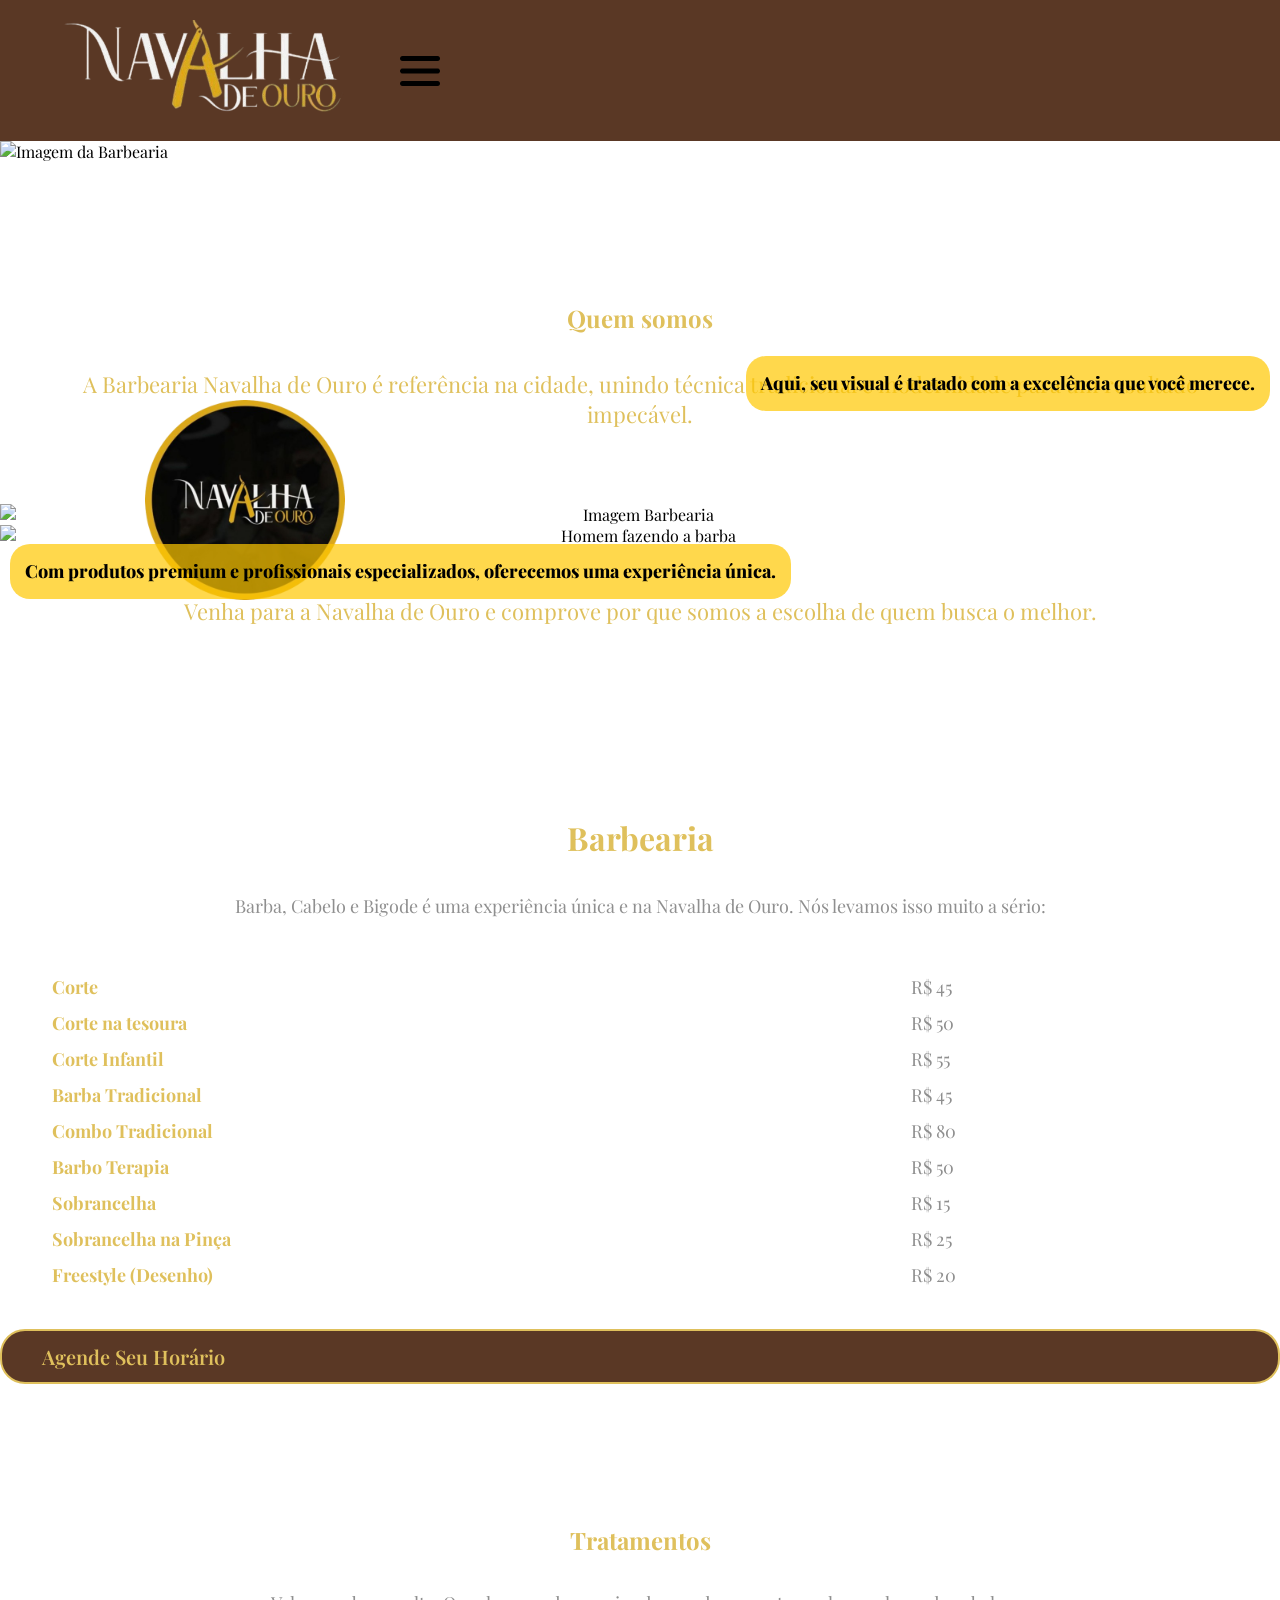
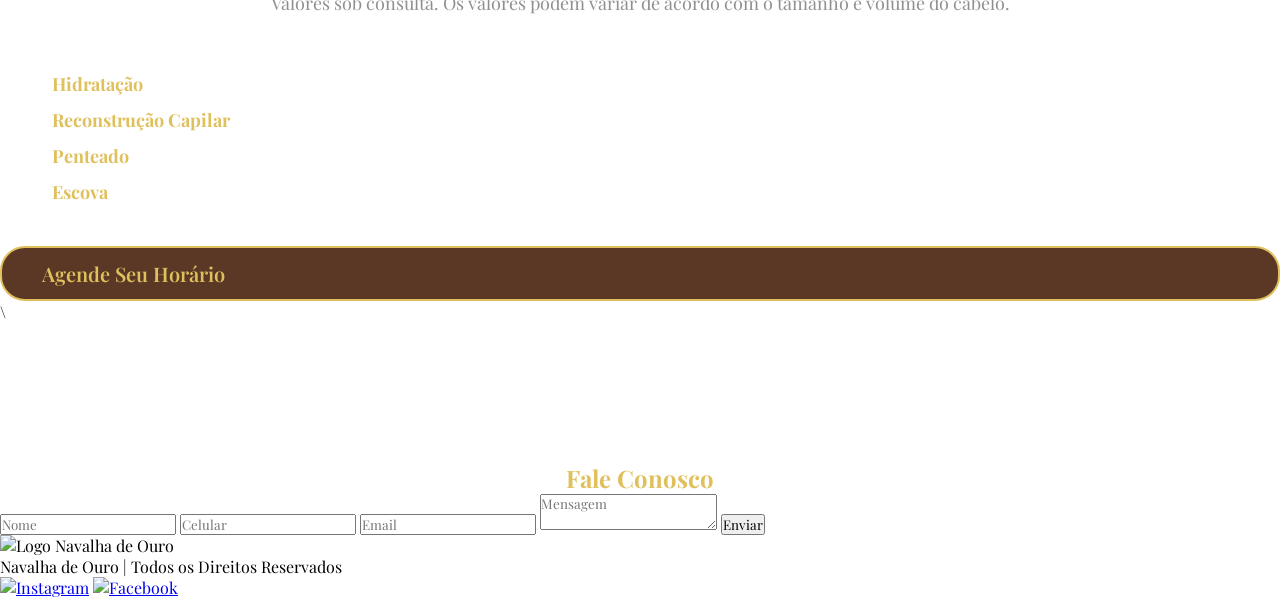
==== barbearia.html @ d436a70b "falta o footer" ====
<!DOCTYPE html>
<html lang="pt-br">

<head>
    <meta charset="UTF-8">
    <meta name="viewport" content="width=device-width, initial-scale=1.0">
    <title>Navalha de Ouro</title>
    <link rel="stylesheet" href="estilo.css">
    <link rel="preconnect" href="https://fonts.googleapis.com">
    <link rel="preconnect" href="https://fonts.gstatic.com" crossorigin>
    <link
        href="https://fonts.googleapis.com/css2?family=Playfair+Display:ital,wght@0,400;0,500;0,600;0,700;0,800;0,900;1,400;1,500;1,600;1,700;1,800;1,900&display=swap"
        rel="stylesheet">
</head>

<body>

    <header class="navbar">

        <div id="Inicio">
            <img src="imagens/logo.png" alt="Logo Navalha de Ouro" class="logo">
        </div>

        <nav>

            <img src="imagens/menu.png" class="hamburger-icon" alt="Menu">
            <ul class="menu">
                <a href="#Inicio">Início</a>
                <a href="#Sobre">Sobre</a>
                <a href="#Barbearia">Barbearia</a>
                <a href="#Contato">Contato</a>
            </ul>

        </nav>

    </header>

    <section id="Sobre">

        <div>
            <img src="https://png.pngtree.com/thumb_back/fh260/background/20230612/pngtree-some-pictures-of-an-antique-barber-shop-image_2906288.jpg"
                alt="Imagem da Barbearia" class="img-topo">
        </div>

        <div>
            <img src="imagens/Logo-bola.png" alt="Logo Circular" class="logo-bola">
        </div>

        <h1>Quem somos</h1>
        <p class="resumo-inicio">
            A Barbearia Navalha de Ouro é referência na cidade, unindo técnica tradicional e modernidade para um
            resultado
            impecável.
        </p>

    </section>

    <section>
        <div class="imagem-produto">
            <img src="https://png.pngtree.com/thumb_back/fh260/background/20250112/pngtree-modern-barbershop-interior-with-empty-black-chairs-wooden-walls-and-mirrors-image_16867937.jpg"
                alt="Imagem Barbearia">
            <div class="texto-imagem caixa1">
                Com produtos premium e profissionais especializados,
                oferecemos uma experiência única.
            </div>
        </div>

        <div class="imagem-produto">
            <img src="https://st2.depositphotos.com/3917667/11681/i/450/depositphotos_116811984-stock-photo-hipster-client-visiting-barber-shop.jpg"
                alt="Homem fazendo a barba">
            <div class="texto-imagem caixa2">
                Aqui, seu visual é tratado com a excelência que você merece.
            </div>
        </div>
    </section>

    <p class="resumo-final">
        Venha para a Navalha de Ouro e comprove por que somos a escolha de quem busca o melhor.
    </p>


    <h1>Barbearia</h1>
    <p class="mercado">
        Barba, Cabelo e Bigode é uma experiência única e na Navalha de Ouro. Nós levamos isso muito a sério:
    </p>

    <div id="#Barbearia">

        <table>
            <tr>
                <td class="corte">Corte</td>
                <td class="numero">R$ 45</td>
            </tr>
            <tr>
                <td class="corte">Corte na tesoura</td>
                <td class="numero">R$ 50</td>
            </tr>
            <tr>
                <td class="corte">Corte Infantil</td>
                <td class="numero">R$ 55</td>
            </tr>
            <tr>
                <td class="corte">Barba Tradicional</td>
                <td class="numero">R$ 45</td>
            </tr>
            <tr>
                <td class="corte">Combo Tradicional</td>
                <td class="numero">R$ 80</td>
            </tr>
            <tr>
                <td class="corte">Barbo Terapia</td>
                <td class="numero">R$ 50</td>
            </tr>
            <tr>
                <td class="corte">Sobrancelha</td>
                <td class="numero">R$ 15</td>
            </tr>
            <tr>
                <td class="corte">Sobrancelha na Pinça</td>
                <td class="numero">R$ 25</td>
            </tr>
            <tr>
                <td class="corte">Freestyle (Desenho)</td>
                <td class="numero">R$ 20</td>
            </tr>
        </table>

    </div>

    <a href="#" class="botao">Agende Seu Horário</a>

    </section>

    <section>

        <h1>Tratamentos</h1>
        <p class="mercado">
            Valores sob consulta. Os valores podem variar de acordo com o tamanho e volume do cabelo.
        </p>

        <table>
            <tr>
                <td class="corte">Hidratação</td>
            </tr>
            <tr>
                <td class="corte">Reconstrução Capilar</td>
            </tr>
            <tr>
                <td class="corte">Penteado</td>
            </tr>
            <tr>
                <td class="corte">Escova</td>
            </tr>
        </table>

        <a href="#" class="botao">Agende Seu Horário</a>

    </section>

    <section id="Contato">\

        <h1>Fale Conosco</h1>
        <form>
            <input type="text" placeholder="Nome">
            <input type="text" placeholder="Celular">
            <input type="email" placeholder="Email">
            <textarea placeholder="Mensagem"></textarea>
            <button type="submit">Enviar</button>
        </form>

    </section>

    <footer>

        <div class="footer-grid">

            <div class="footer-logo">
                <img src="LINK-DA-LOGO-AQUI" alt="Logo Navalha de Ouro">
            </div>

            <p>Navalha de Ouro | Todos os Direitos Reservados</p>

            <div class="redes">
                <a href="#"><img src="LINK-ICON-INSTAGRAM" alt="Instagram"></a>
                <a href="#"><img src="LINK-ICON-FACEBOOK" alt="Facebook"></a>
            </div>

        </div>

    </footer>

</body>

</html>
---- estilo.css ----
* {
    margin: 0;
    padding: 0;
    box-sizing: border-box;
    font-family: "Playfair Display", serif;
}

body {
    background: #ffffff;
    overflow-x: hidden;
}

.navbar {
    display: flex;
    align-items: center;
    padding: 20px;
    font-size: larger;
    background: #5A3825;
}

.logo {
    width: 350px;
    height: auto;
    margin-left: 10px;
}

.hamburger-icon {
    display: block;
    margin-left: 20px;
    width: 40px;
    height: auto;
    cursor: pointer;
}

.menu {
    display: none;
}

.menu a {
    text-decoration: none;
    color: #000000;
    font-size: 20px;
    font-weight: 650;
    transition: 0.3s;
}

.menu a:hover {
    transform: translateY(-5px);
}

.img-topo {
    width: 500px;
    height: 350px;
    object-fit: cover;
}

.logo-bola {
    width: 200px;
    height: 200px;
    position: absolute;
    top: 400px;
    margin-left: 145px;
}

h1 {
    color: #DFC05C;
    text-align: center;
    margin-top: 140px;
}

.resumo-inicio {
    margin-bottom: 40px;
    color: #DFC05C;
    text-align: center;
    padding: 35px 40px;
    font-size: 22px;
}

.mercado {
    color: #8F8F8F;
    text-align: center;
    padding: 35px 35px;
    font-size: 18px;
}

.imagem-produto {
    position: relative;
    width: 100%;
    max-width: 100%;
    text-align: center;
}

.imagem-produto img {
    width: 100%;
    height: auto;
    display: block;
    object-fit: cover;
}

.texto-imagem {
    position: absolute;
    color: #000;
    background: #ffc800b3;
    font-size: 18px;
    font-weight: 800;
    padding: 15px;
    border-radius: 20px;
    max-width: 75%;
    line-height: 1.4;
}

.caixa1 {
    top: 40px;
    left: 10px;
}

.caixa2 {
    bottom: 135px;
    right: 10px;
}

.resumo-final {

    color: #DFC05C;
    text-align: center;
    padding: 50px 80px;
    font-size: 22px;
}

table {
    width: 100%;
    padding: 15px 20px;
}

.corte {
    padding: 5px 30px;
    font-size: 18px;
    font-weight: 700;
    color: #DFC05C;
}

.numero {
    padding: 5px 30px;
    font-size: 18px;
    font-weight: 400;
    color: #8F8F8F;
}


.botao {
    display: flex;
    justify-self: center;
    margin-top: 20px;
    background-color: #5A3825;
    /* Marrom */
    color: #DFC05C;
    /* Dourado */
    border: 2px solid #DFC05C;
    /* Borda dourada */
    border-radius: 25px;
    /* Bordas arredondadas */
    padding: 12px 40px;
    /* Espaçamento interno */
    text-decoration: none;
    font-size: 20px;
    font-weight: 600;
    transition: 0.3s;
    text-align: center;
}

/* Efeito hover */
.botao:hover {
    background-color: #DFC05C;
    /* Fundo dourado */
    color: #5A3825;
    /* Texto marrom */
    transform: scale(1.05);
    /* Leve aumento */
    box-shadow: 0 0 10px rgba(212, 175, 55, 0.6);
}
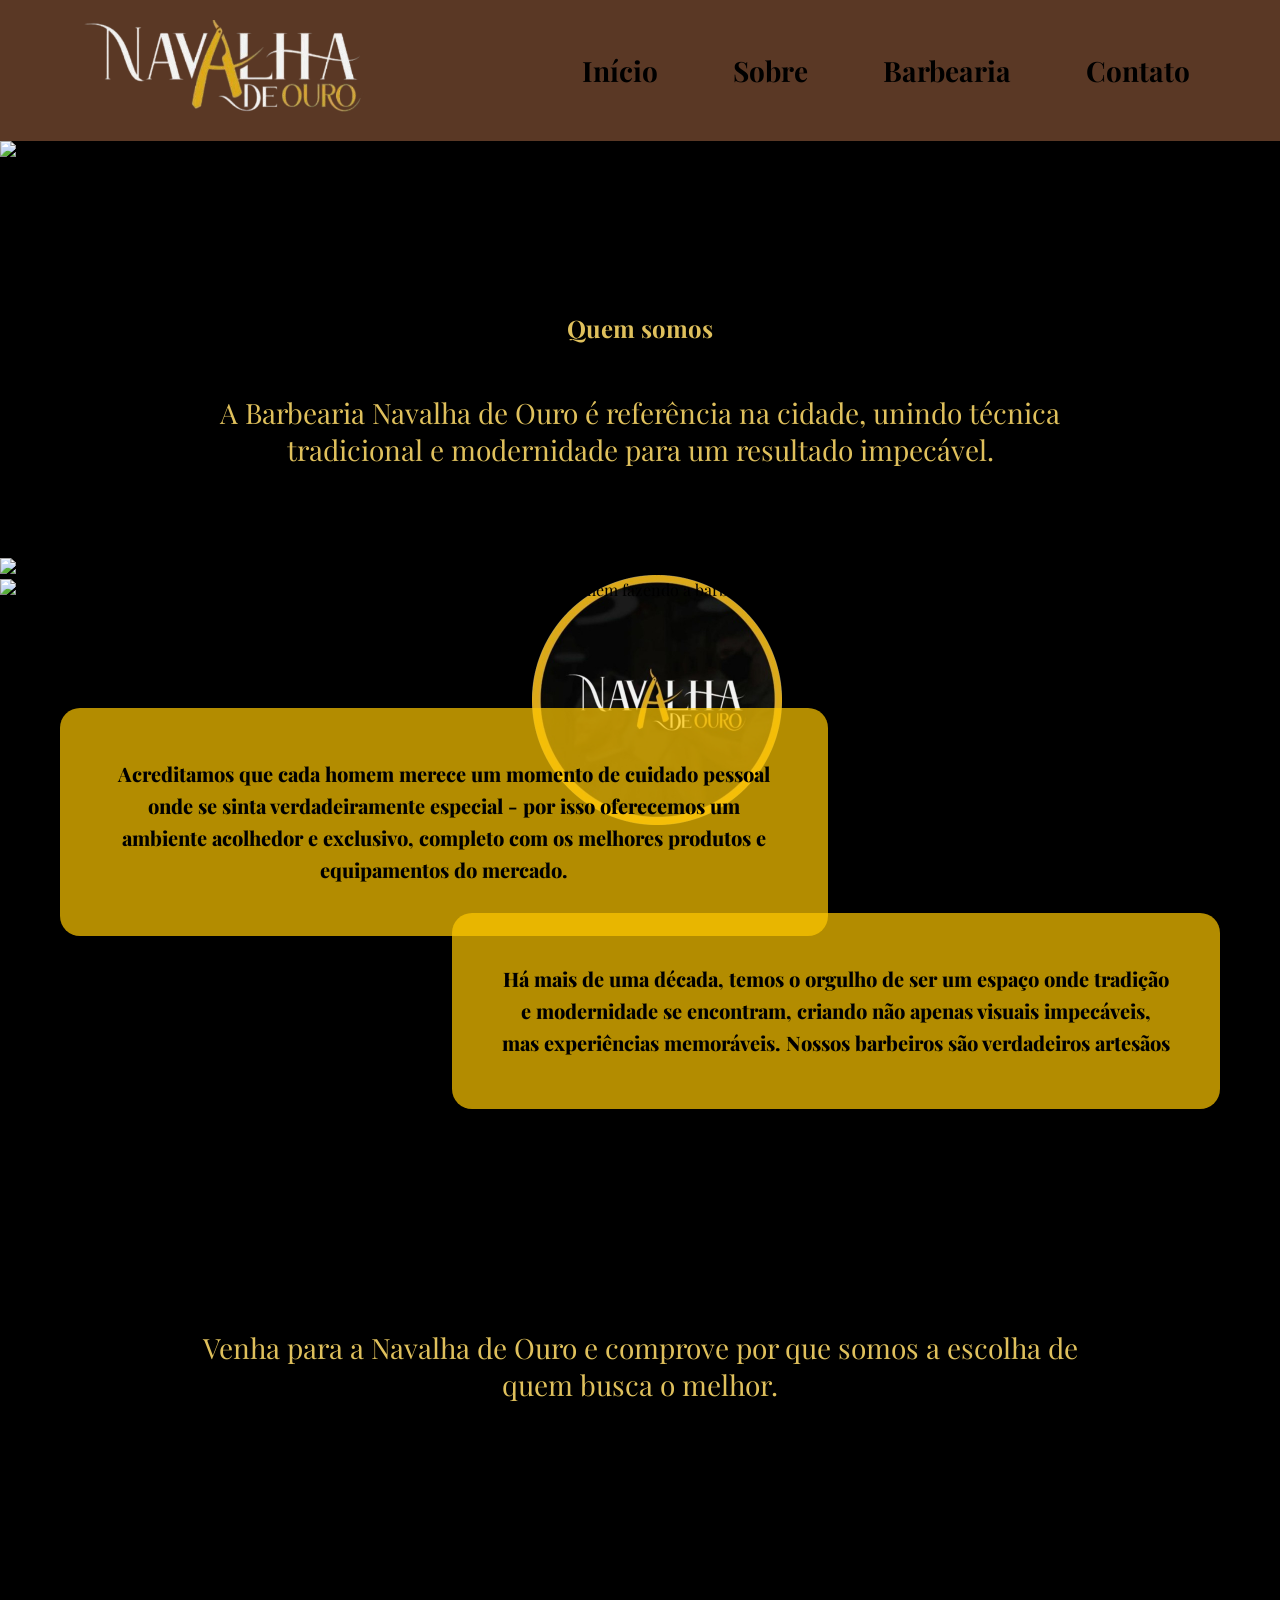
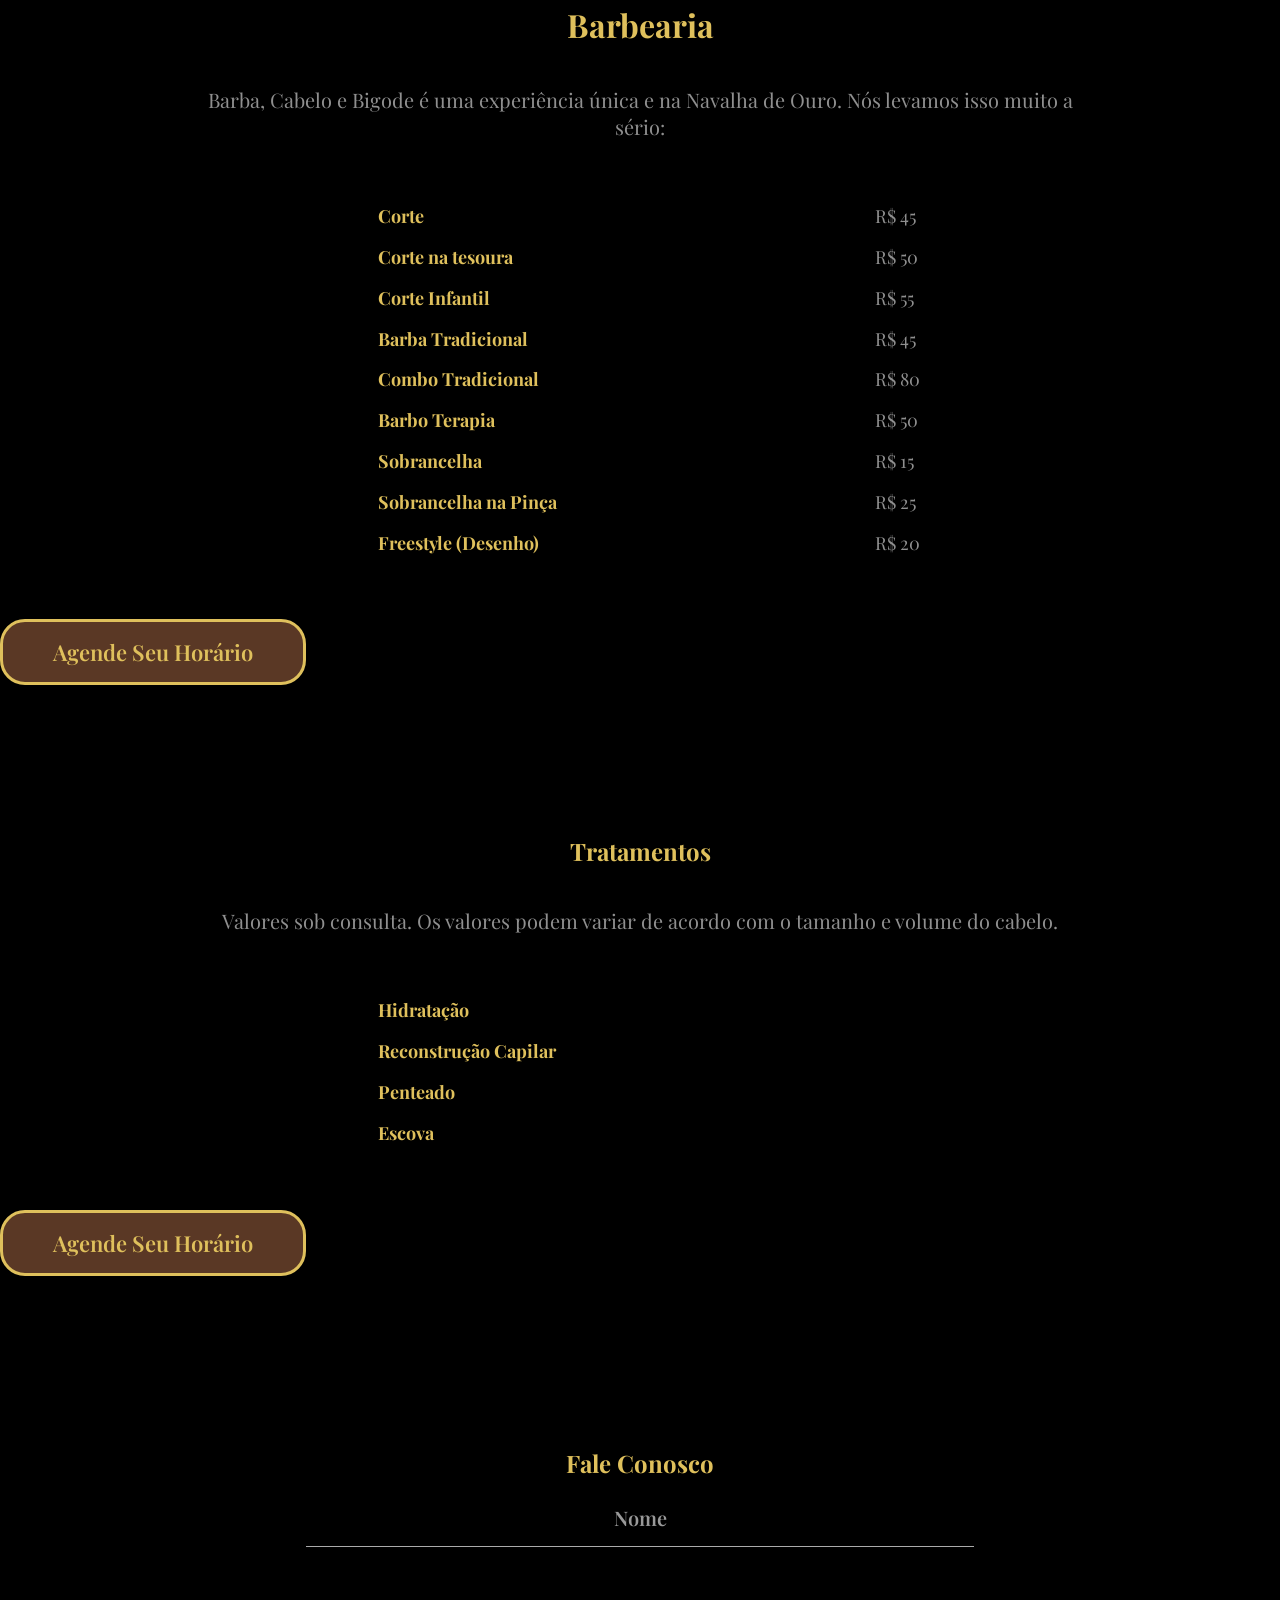
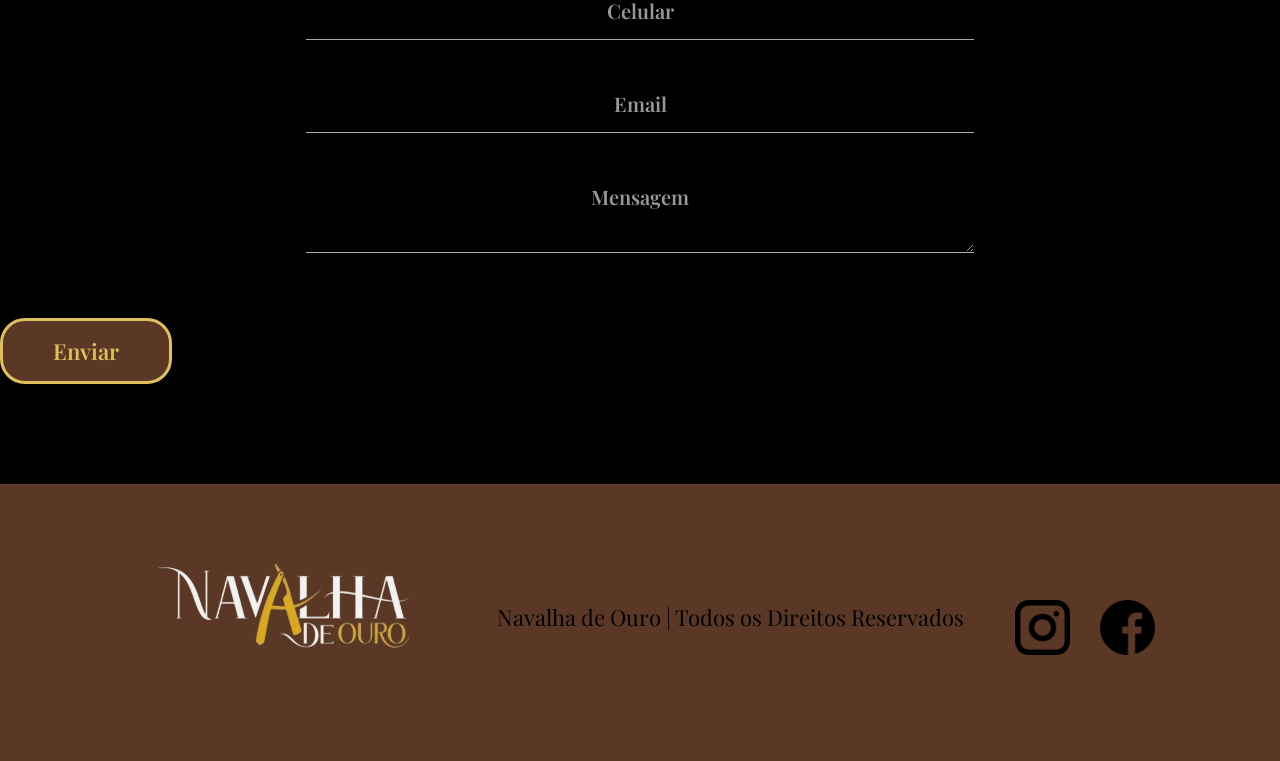
==== commit db89a70d: "finalizado" ====
--- a/barbearia.html
+++ b/barbearia.html
@@ -6,6 +6,7 @@
     <meta name="viewport" content="width=device-width, initial-scale=1.0">
     <title>Navalha de Ouro</title>
     <link rel="stylesheet" href="estilo.css">
+    <link rel="stylesheet" href="media.css">
     <link rel="preconnect" href="https://fonts.googleapis.com">
     <link rel="preconnect" href="https://fonts.gstatic.com" crossorigin>
     <link
@@ -15,7 +16,7 @@
 
 <body>
 
-    <header class="navbar">
+    <header>
 
         <div id="Inicio">
             <img src="imagens/logo.png" alt="Logo Navalha de Ouro" class="logo">
@@ -27,7 +28,7 @@
             <ul class="menu">
                 <a href="#Inicio">Início</a>
                 <a href="#Sobre">Sobre</a>
-                <a href="#Barbearia">Barbearia</a>
+                <a href="#Loja">Barbearia</a>
                 <a href="#Contato">Contato</a>
             </ul>
 
@@ -35,7 +36,7 @@
 
     </header>
 
-    <section id="Sobre">
+    <section>
 
         <div>
             <img src="https://png.pngtree.com/thumb_back/fh260/background/20230612/pngtree-some-pictures-of-an-antique-barber-shop-image_2906288.jpg"
@@ -46,7 +47,7 @@
             <img src="imagens/Logo-bola.png" alt="Logo Circular" class="logo-bola">
         </div>
 
-        <h1>Quem somos</h1>
+        <h1 id="Sobre">Quem somos</h1>
         <p class="resumo-inicio">
             A Barbearia Navalha de Ouro é referência na cidade, unindo técnica tradicional e modernidade para um
             resultado
@@ -56,20 +57,23 @@
     </section>
 
     <section>
-        <div class="imagem-produto">
+        <div class="imagem-produto1">
             <img src="https://png.pngtree.com/thumb_back/fh260/background/20250112/pngtree-modern-barbershop-interior-with-empty-black-chairs-wooden-walls-and-mirrors-image_16867937.jpg"
                 alt="Imagem Barbearia">
             <div class="texto-imagem caixa1">
-                Com produtos premium e profissionais especializados,
-                oferecemos uma experiência única.
+                Acreditamos que cada homem merece um momento de cuidado pessoal onde se sinta verdadeiramente especial -
+                por isso oferecemos um ambiente acolhedor e exclusivo, completo com os melhores produtos e equipamentos
+                do mercado.
             </div>
         </div>
 
-        <div class="imagem-produto">
+        <div class="imagem-produto2">
             <img src="https://st2.depositphotos.com/3917667/11681/i/450/depositphotos_116811984-stock-photo-hipster-client-visiting-barber-shop.jpg"
                 alt="Homem fazendo a barba">
             <div class="texto-imagem caixa2">
-                Aqui, seu visual é tratado com a excelência que você merece.
+                Há mais de uma década, temos o orgulho de ser um espaço onde tradição e modernidade se encontram,
+                criando não apenas visuais impecáveis, mas experiências memoráveis. Nossos barbeiros são verdadeiros
+                artesãos
             </div>
         </div>
     </section>
@@ -79,12 +83,12 @@
     </p>
 
 
-    <h1>Barbearia</h1>
+    <h1 id="Loja">Barbearia</h1>
     <p class="mercado">
         Barba, Cabelo e Bigode é uma experiência única e na Navalha de Ouro. Nós levamos isso muito a sério:
     </p>
 
-    <div id="#Barbearia">
+    <div>
 
         <table>
             <tr>
@@ -127,7 +131,7 @@
 
     </div>
 
-    <a href="#" class="botao">Agende Seu Horário</a>
+    <button type="submit">Agende Seu Horário</button>
 
     </section>
 
@@ -153,7 +157,7 @@
             </tr>
         </table>
 
-        <a href="#" class="botao">Agende Seu Horário</a>
+        <button type="submit">Agende Seu Horário</button>
 
     </section>
 
@@ -165,26 +169,23 @@
             <input type="text" placeholder="Celular">
             <input type="email" placeholder="Email">
             <textarea placeholder="Mensagem"></textarea>
-            <button type="submit">Enviar</button>
         </form>
+
+        <button type="submit">Enviar</button>
 
     </section>
 
     <footer>
 
-        <div class="footer-grid">
+        <div class="footer-logo">
+            <img src="imagens/logo.png" alt="Logo Navalha de Ouro">
+        </div>
 
-            <div class="footer-logo">
-                <img src="LINK-DA-LOGO-AQUI" alt="Logo Navalha de Ouro">
-            </div>
+        <p>Navalha de Ouro | Todos os Direitos Reservados</p>
 
-            <p>Navalha de Ouro | Todos os Direitos Reservados</p>
-
-            <div class="redes">
-                <a href="#"><img src="LINK-ICON-INSTAGRAM" alt="Instagram"></a>
-                <a href="#"><img src="LINK-ICON-FACEBOOK" alt="Facebook"></a>
-            </div>
-
+        <div class="redes">
+            <a href="#"><img src="imagens/instagram.png" alt="Instagram"></a>
+            <a href="#"><img src="imagens/facebook.png" alt="Facebook"></a>
         </div>
 
     </footer>
--- a/estilo.css
+++ b/estilo.css
@@ -6,11 +6,11 @@
 }
 
 body {
-    background: #ffffff;
+    background: #000000;
     overflow-x: hidden;
 }
 
-.navbar {
+header {
     display: flex;
     align-items: center;
     padding: 20px;
@@ -22,6 +22,7 @@
     width: 350px;
     height: auto;
     margin-left: 10px;
+    cursor: pointer;
 }
 
 .hamburger-icon {
@@ -65,7 +66,7 @@
 h1 {
     color: #DFC05C;
     text-align: center;
-    margin-top: 140px;
+    margin-top: 150px;
 }
 
 .resumo-inicio {
@@ -76,25 +77,32 @@
     font-size: 22px;
 }
 
-.mercado {
-    color: #8F8F8F;
-    text-align: center;
-    padding: 35px 35px;
-    font-size: 18px;
-}
-
-.imagem-produto {
+.imagem-produto1 {
     position: relative;
     width: 100%;
-    max-width: 100%;
-    text-align: center;
-}
-
-.imagem-produto img {
+    text-align: center;
+}
+
+.imagem-produto1 img {
+    width: 100%;
+    height: 350px;
+    display: block;
+    object-fit: cover;
+    border-radius: 0;
+}
+
+.imagem-produto2 {
+    position: relative;
+    width: 100%;
+    text-align: center;
+}
+
+.imagem-produto2 img {
     width: 100%;
     height: auto;
     display: block;
     object-fit: cover;
+    border-radius: 0;
 }
 
 .texto-imagem {
@@ -109,13 +117,14 @@
     line-height: 1.4;
 }
 
+
 .caixa1 {
-    top: 40px;
+    top: 35px;
     left: 10px;
 }
 
 .caixa2 {
-    bottom: 135px;
+    bottom: 35px;
     right: 10px;
 }
 
@@ -127,6 +136,13 @@
     font-size: 22px;
 }
 
+.mercado {
+    color: #8F8F8F;
+    text-align: center;
+    padding: 35px 35px;
+    font-size: 18px;
+}
+
 table {
     width: 100%;
     padding: 15px 20px;
@@ -147,34 +163,91 @@
 }
 
 
-.botao {
+button {
     display: flex;
     justify-self: center;
-    margin-top: 20px;
+    margin-top: 40px;
     background-color: #5A3825;
-    /* Marrom */
-    color: #DFC05C;
-    /* Dourado */
-    border: 2px solid #DFC05C;
-    /* Borda dourada */
+    color: #DFC05C;
+    border: 3px solid #DFC05C;
     border-radius: 25px;
-    /* Bordas arredondadas */
     padding: 12px 40px;
-    /* Espaçamento interno */
     text-decoration: none;
     font-size: 20px;
     font-weight: 600;
     transition: 0.3s;
     text-align: center;
-}
-
-/* Efeito hover */
-.botao:hover {
+    cursor: pointer;
+}
+
+button:hover {
     background-color: #DFC05C;
-    /* Fundo dourado */
     color: #5A3825;
-    /* Texto marrom */
-    transform: scale(1.05);
-    /* Leve aumento */
-    box-shadow: 0 0 10px rgba(212, 175, 55, 0.6);
+}
+
+form {
+    display: flex;
+    flex-direction: column;
+    width: 100%;
+    text-align: center;
+}
+
+input,
+textarea {
+    background: none;
+    border: none;
+    border-bottom: 1px solid #aaa;
+    color: #ffffff;
+    padding: 15px 0;
+    font-size: 20px;
+    outline: none;
+    margin-bottom: 25px;
+    margin-top: 10px;
+    margin-left: 50px;
+    margin-right: 50px;
+    text-align: center;
+}
+
+::placeholder {
+    color: #999;
+    text-align: center;
+    font-weight: 600;
+}
+
+footer {
+    background-color: #5a3825;
+    text-align: center;
+    margin-top: 100px;
+    padding: 40px 0;
+    display: flex;
+    flex-direction: column;
+    align-items: center;
+    justify-content: center;
+}
+
+.footer-logo img {
+    width: 250px;
+    margin-bottom: 25px;
+}
+
+footer p {
+    color: #000000;
+    font-size: 18px;
+    margin: 10px 0 20px 0;
+}
+
+.redes {
+    margin-top: 15px;
+    display: flex;
+    gap: 30px;
+}
+
+.redes img {
+    width: 45px;
+    height: 45px;
+    transition: transform 0.3s ease;
+}
+
+.redes img:hover {
+    transform: scale(1.1);
 }
--- a/media.css
+++ b/media.css
@@ -0,0 +1,246 @@
+@media (min-width: 768px) and (max-width: 991px) {
+
+    header {
+        justify-content: space-between;
+        padding: 20px 10px;
+    }
+
+    .hamburger-icon {
+        display: none;
+    }
+
+    .menu {
+        display: flex;
+        margin-left: 5px;
+        align-items: center;
+    }
+
+    .menu a {
+        color: #000000;
+        font-size: 28px;
+        font-weight: 700;
+        margin-right: 50px;
+    }
+
+    .menu a:hover {
+        color: #DFC05C;
+        transition: 0.3s;
+    }
+
+    .img-topo {
+        width: 100%;
+        height: 400px;
+    }
+
+    .logo-bola {
+        width: 230px;
+        height: 230px;
+        top: 430px;
+        left: 40%;
+        transform: translateX(-70%);
+    }
+
+    h1 {
+        font-size: 36px;
+    }
+
+    .resumo-inicio,
+    .resumo-final {
+        font-size: 24px;
+        padding: 40px 100px;
+    }
+
+    .imagem-produto img {
+        height: 500px;
+    }
+
+    .texto-imagem {
+        font-size: 20px;
+        max-width: 60%;
+    }
+
+    .mercado {
+        font-size: 20px;
+        padding: 40px 80px;
+    }
+
+    table {
+        width: 60%;
+        margin: 0 auto;
+        font-size: 20px;
+        line-height: 1.6;
+    }
+
+    .corte {
+        padding: 5px 100px;
+
+    }
+
+
+    form {
+        margin: 0 auto;
+        width: 80%;
+    }
+
+    input,
+    textarea {
+        margin-left: 0;
+        margin-right: 0;
+        width: 100%;
+        max-width: 600px;
+        margin: 15px auto;
+    }
+
+    footer {
+        padding: 60px 0;
+    }
+
+    .footer-logo img {
+        width: 300px;
+    }
+}
+
+@media (min-width: 992px) {
+
+    header {
+        justify-content: space-between;
+        padding: 20px 40px;
+    }
+
+    .hamburger-icon {
+        display: none;
+    }
+
+    .menu {
+        display: flex;
+        gap: 25px;
+        align-items: center;
+    }
+
+    .menu a {
+        color: #000000;
+        font-size: 28px;
+        font-weight: 700;
+        margin-right: 50px;
+    }
+
+    .menu a:hover {
+        color: #DFC05C;
+        transition: 0.3s;
+    }
+
+    .img-topo {
+        width: 100%;
+        height: 550px;
+    }
+
+    .logo-bola {
+        width: 250px;
+        height: 250px;
+        top: 575px;
+        left: 40%;
+        transform: translateX(-50%);
+    }
+
+    .imagem-produto1 {
+        position: relative;
+        width: 100%;
+        text-align: center;
+    }
+
+    .imagem-produto1 img {
+        width: 100%;
+        height: auto;
+        display: block;
+        object-fit: cover;
+    }
+
+    .imagem-produto2 {
+        position: relative;
+        width: 100%;
+        text-align: center;
+    }
+
+    .imagem-produto2 img {
+        width: 100%;
+        height: 700px;
+        display: block;
+        object-fit: cover;
+    }
+
+    .texto-imagem {
+        position: absolute;
+        color: #000;
+        background: #ffc800b3;
+        font-size: 20px;
+        font-weight: 800;
+        border-radius: 20px;
+        max-width: 60%;
+        line-height: 2rem;
+    }
+
+
+    .caixa1 {
+        padding: 50px;
+        top: 150px;
+        left: 60px;
+    }
+
+    .caixa2 {
+        padding: 50px;
+        bottom: 170px;
+        right: 60px;
+    }
+
+    .resumo-inicio,
+    .resumo-final {
+        font-size: 28px;
+        padding: 50px 200px;
+    }
+
+    .mercado {
+        font-size: 20px;
+        padding: 40px 200px;
+    }
+
+    table {
+        width: 60%;
+        margin: 0 auto;
+        font-size: 20px;
+        line-height: 1.6;
+    }
+
+    .corte {
+        padding: 5px 100px;
+
+    }
+
+    button {
+        font-size: 22px;
+        padding: 15px 50px;
+    }
+
+    form {
+        margin: 0 auto;
+        width: 60%;
+    }
+
+    footer {
+        flex-direction: row;
+        justify-content: space-around;
+        padding: 80px 100px;
+    }
+
+    .footer-logo img {
+        width: 320px;
+    }
+
+    footer p {
+        font-size: 22px;
+    }
+
+    .redes img {
+        width: 55px;
+        height: 55px;
+    }
+}
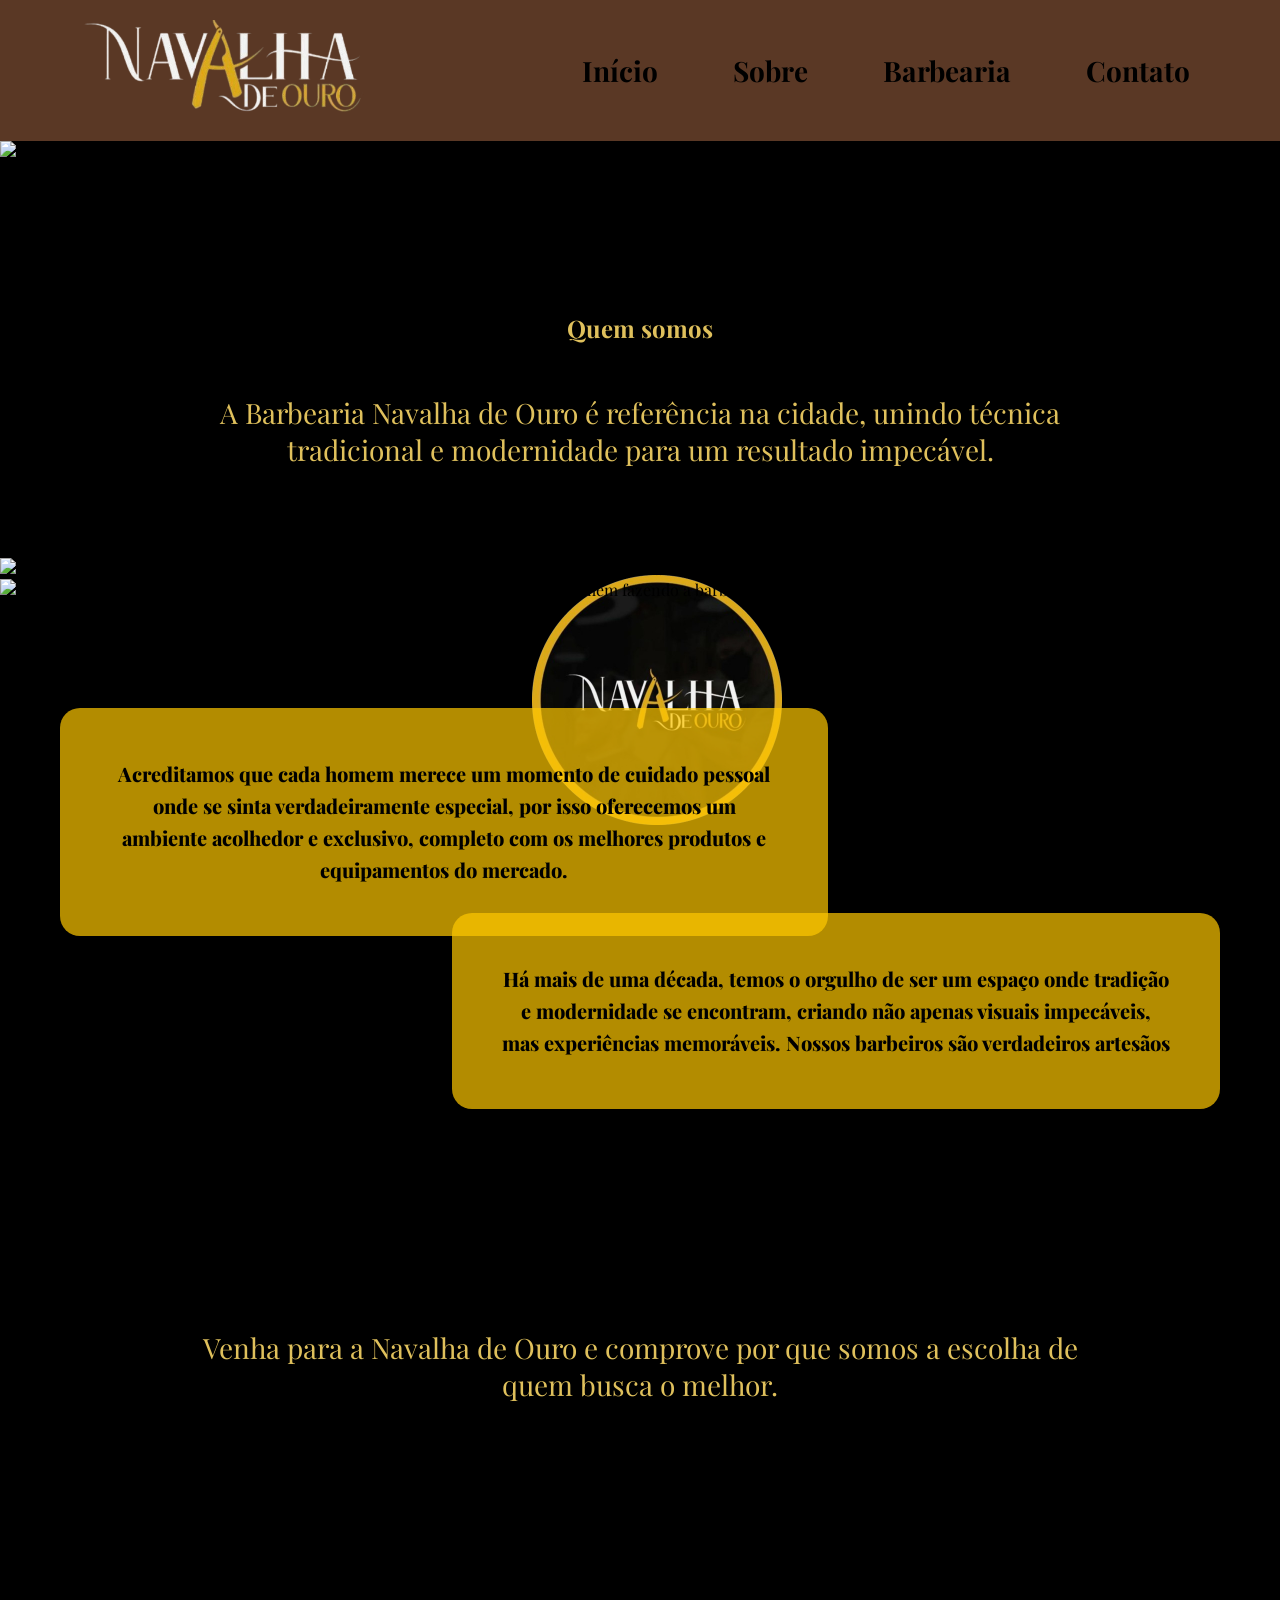
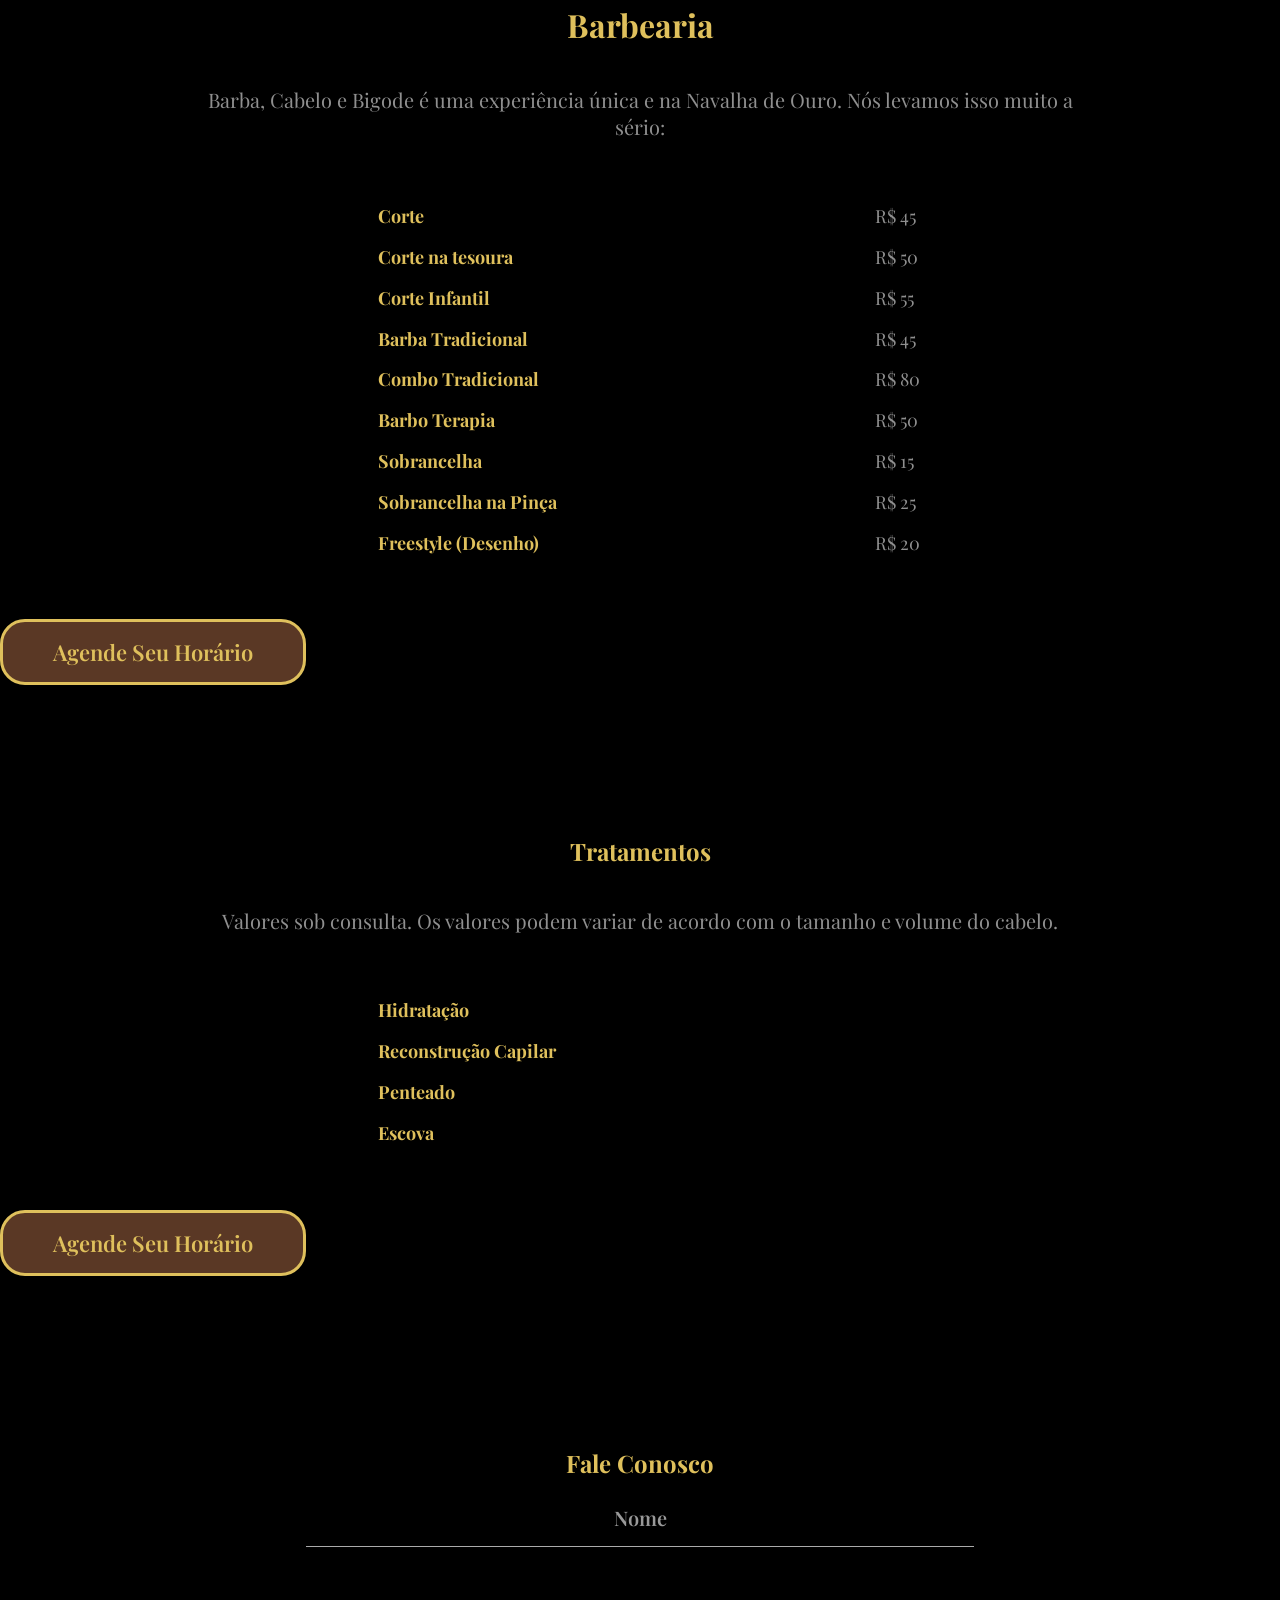
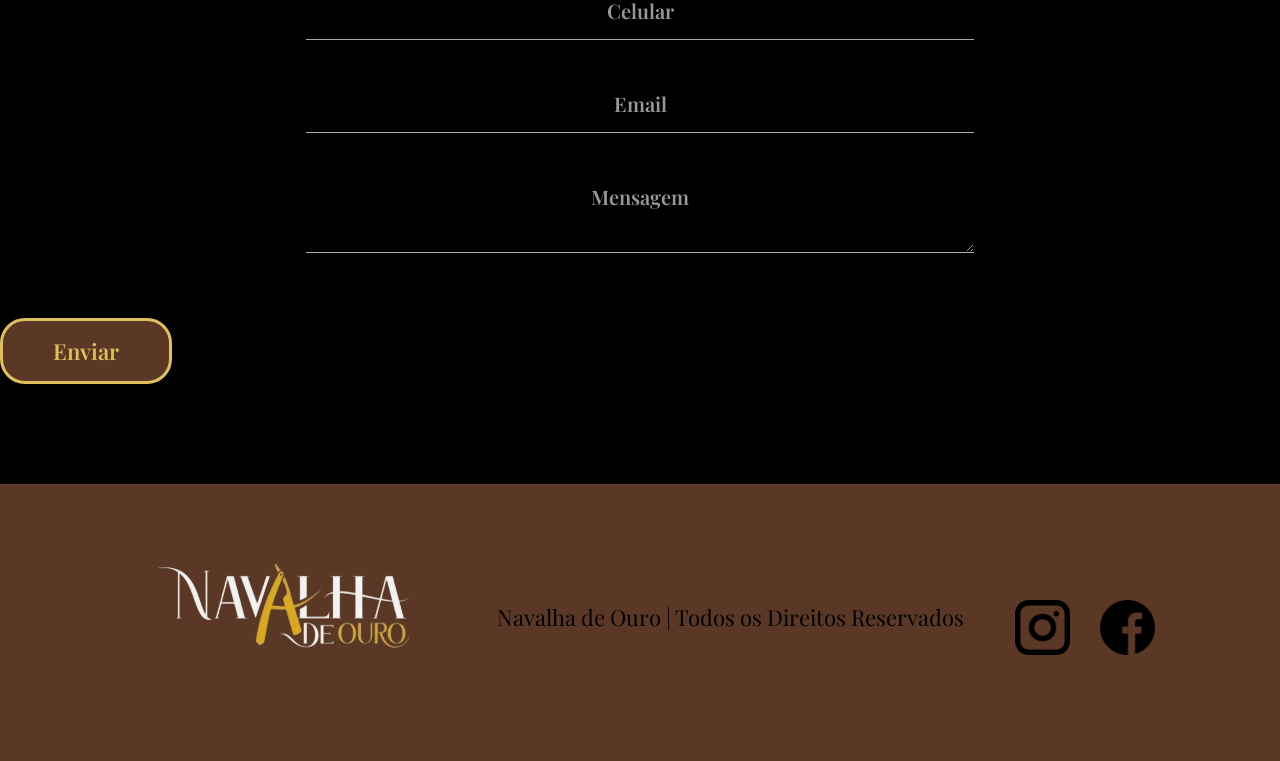
==== commit 00cedc1c: "Finalizado" ====
--- a/barbearia.html
+++ b/barbearia.html
@@ -61,7 +61,7 @@
             <img src="https://png.pngtree.com/thumb_back/fh260/background/20250112/pngtree-modern-barbershop-interior-with-empty-black-chairs-wooden-walls-and-mirrors-image_16867937.jpg"
                 alt="Imagem Barbearia">
             <div class="texto-imagem caixa1">
-                Acreditamos que cada homem merece um momento de cuidado pessoal onde se sinta verdadeiramente especial -
+                Acreditamos que cada homem merece um momento de cuidado pessoal onde se sinta verdadeiramente especial,
                 por isso oferecemos um ambiente acolhedor e exclusivo, completo com os melhores produtos e equipamentos
                 do mercado.
             </div>
